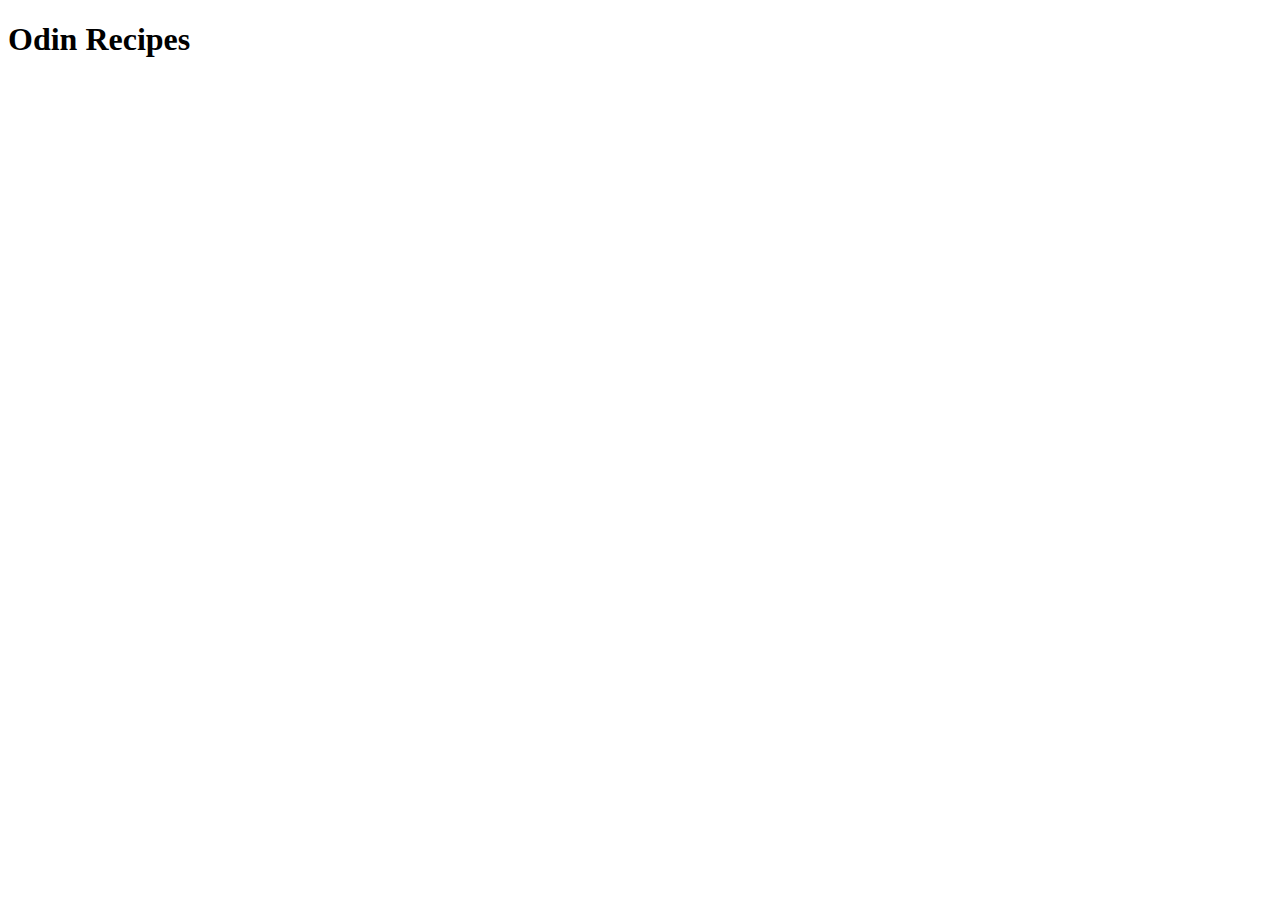
==== index.html @ 9705690c "index homepage added with basic boilerplate" ====
<!DOCTYPE html>
<html lang="en">
<head>
    <meta charset="UTF-8">
    <meta http-equiv="X-UA-Compatible" content="IE=edge">
    <meta name="viewport" content="width=device-width, initial-scale=1.0">
    <title>Document</title>
</head>
<body>
    <h1>Odin Recipes</h1>
</body>
</html>
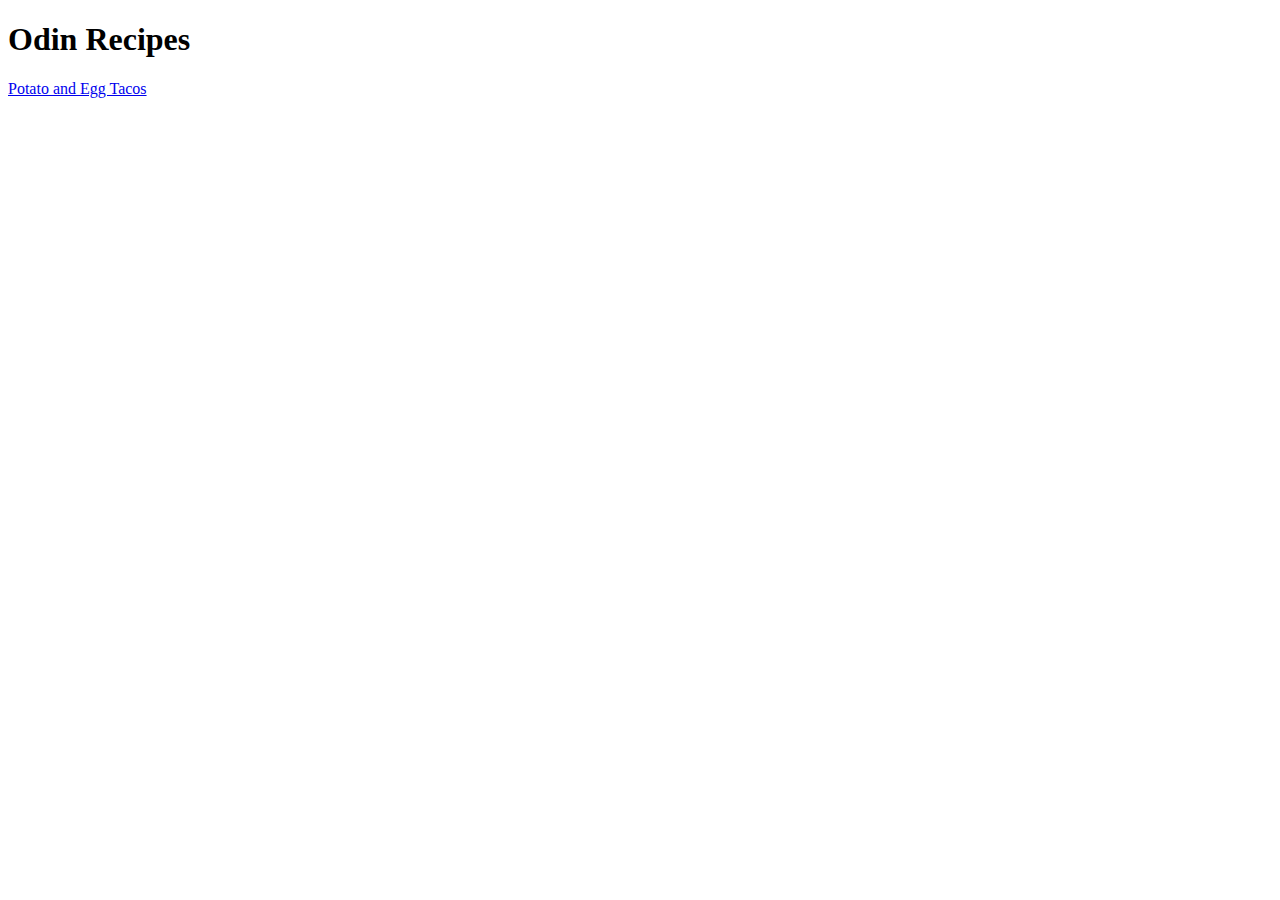
==== commit d31e8aa5: "Renamed and corrected papaconhuevo" ====
--- a/index.html
+++ b/index.html
@@ -8,5 +8,6 @@
 </head>
 <body>
     <h1>Odin Recipes</h1>
+    <a href="recipes/papaconhuevo.html">Potato and Egg Tacos</a>
 </body>
 </html>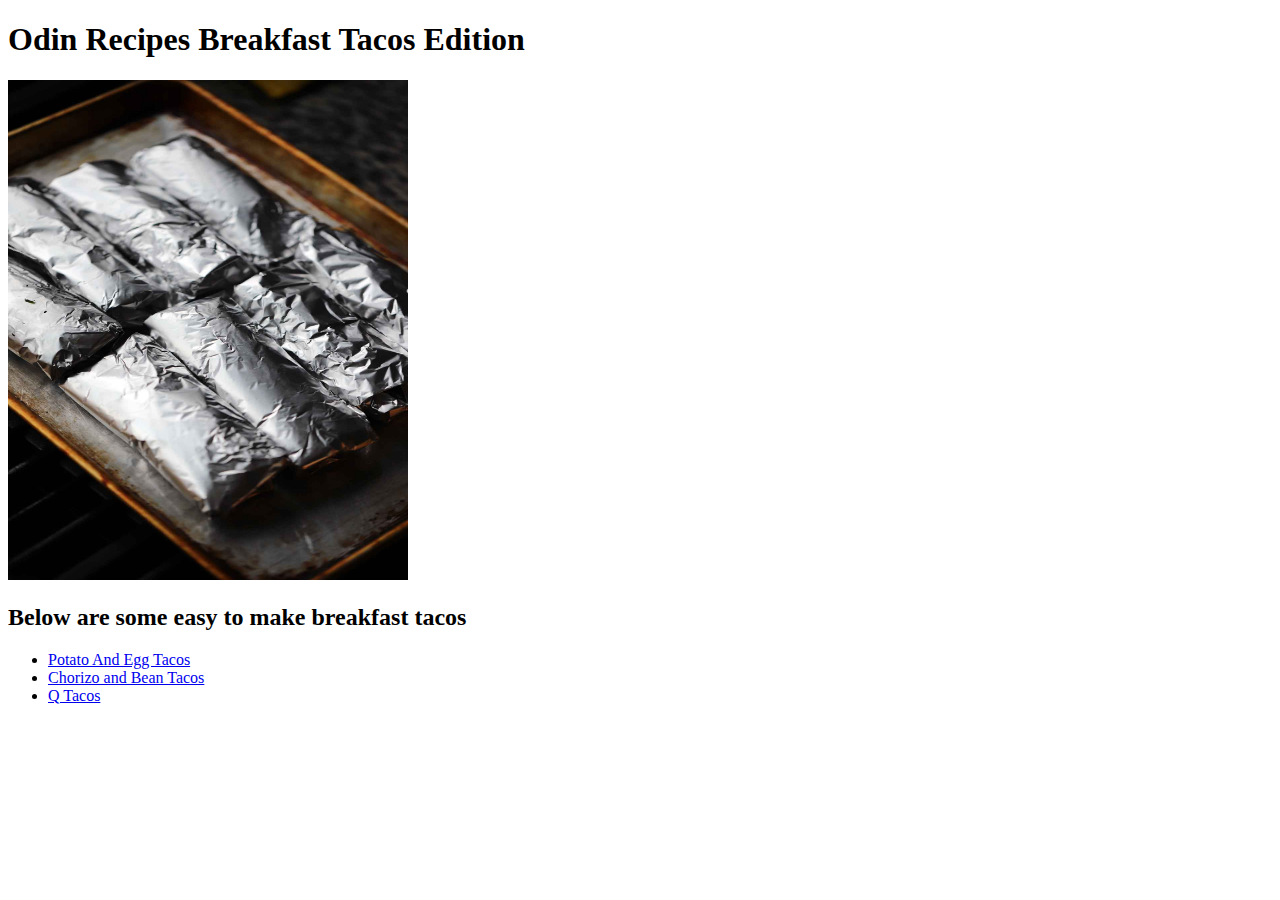
==== commit cb29830f: "Odin Project recipes completed" ====
--- a/index.html
+++ b/index.html
@@ -7,7 +7,15 @@
     <title>Document</title>
 </head>
 <body>
-    <h1>Odin Recipes</h1>
-    <a href="recipes/papaconhuevo.html">Potato and Egg Tacos</a>
+    <h1>Odin Recipes Breakfast Tacos Edition</h1>
+    <img src="/wrappedtacos.jpg" alt="Potato and Egg Taco image" width="400" 
+    height="500">
+    <br>
+    <h2>Below are some easy to make breakfast tacos  </h2>
+    <ul>
+        <li><a href="recipes/papaconhuevo.html">Potato And Egg Tacos</a></li>
+        <li><a href="recipes/chorizobean.html">Chorizo and Bean Tacos</a></li>
+        <li><a href="recipes/qtaco.html">Q Tacos</a></li>
+    </ul>
 </body>
 </html>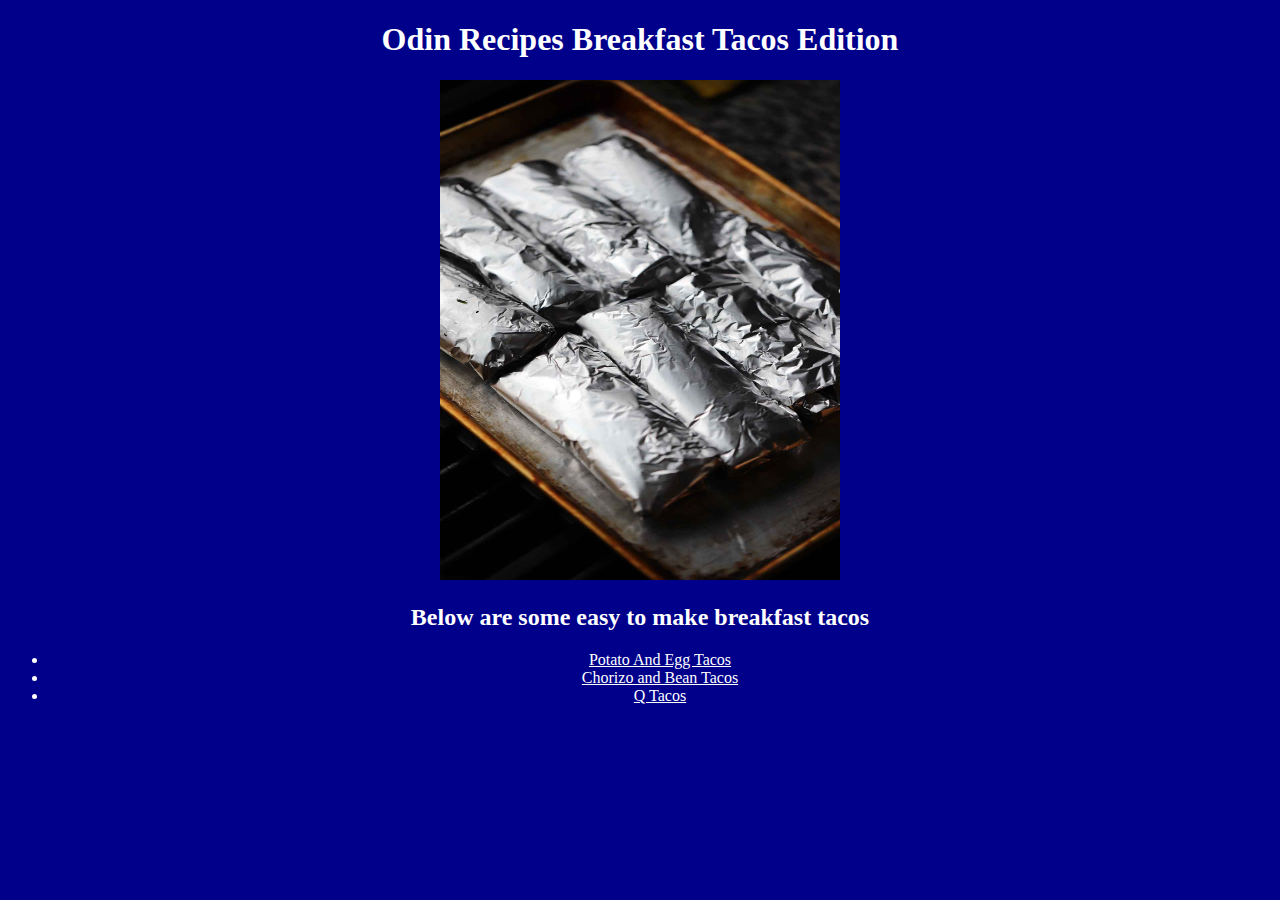
==== commit d0a7a89d: "Added Basic CSS styling Fixed Homepage link issue. Should now be able to return to homepage from all" ====
--- a/index.html
+++ b/index.html
@@ -1,14 +1,17 @@
 <!DOCTYPE html>
 <html lang="en">
 <head>
+    <link rel="stylesheet" href="styles.css">
     <meta charset="UTF-8">
     <meta http-equiv="X-UA-Compatible" content="IE=edge">
     <meta name="viewport" content="width=device-width, initial-scale=1.0">
-    <title>Document</title>
+    <link rel="stylesheet" href="styles.css">
+    <title>Odin Recipes</title>
+    
 </head>
 <body>
     <h1>Odin Recipes Breakfast Tacos Edition</h1>
-    <img src="/wrappedtacos.jpg" alt="Potato and Egg Taco image" width="400" 
+    <img src="wrappedtacos.jpg" alt="Breakfast Tacos wrapped in Aluminum" width="400" 
     height="500">
     <br>
     <h2>Below are some easy to make breakfast tacos  </h2>
--- a/styles.css
+++ b/styles.css
@@ -0,0 +1,5 @@
+* {
+    background-color: darkblue;
+    text-align: center;
+    color: white;
+}--- a/styles.css
+++ b/styles.css
@@ -0,0 +1,5 @@
+* {
+    background-color: darkblue;
+    text-align: center;
+    color: white;
+}